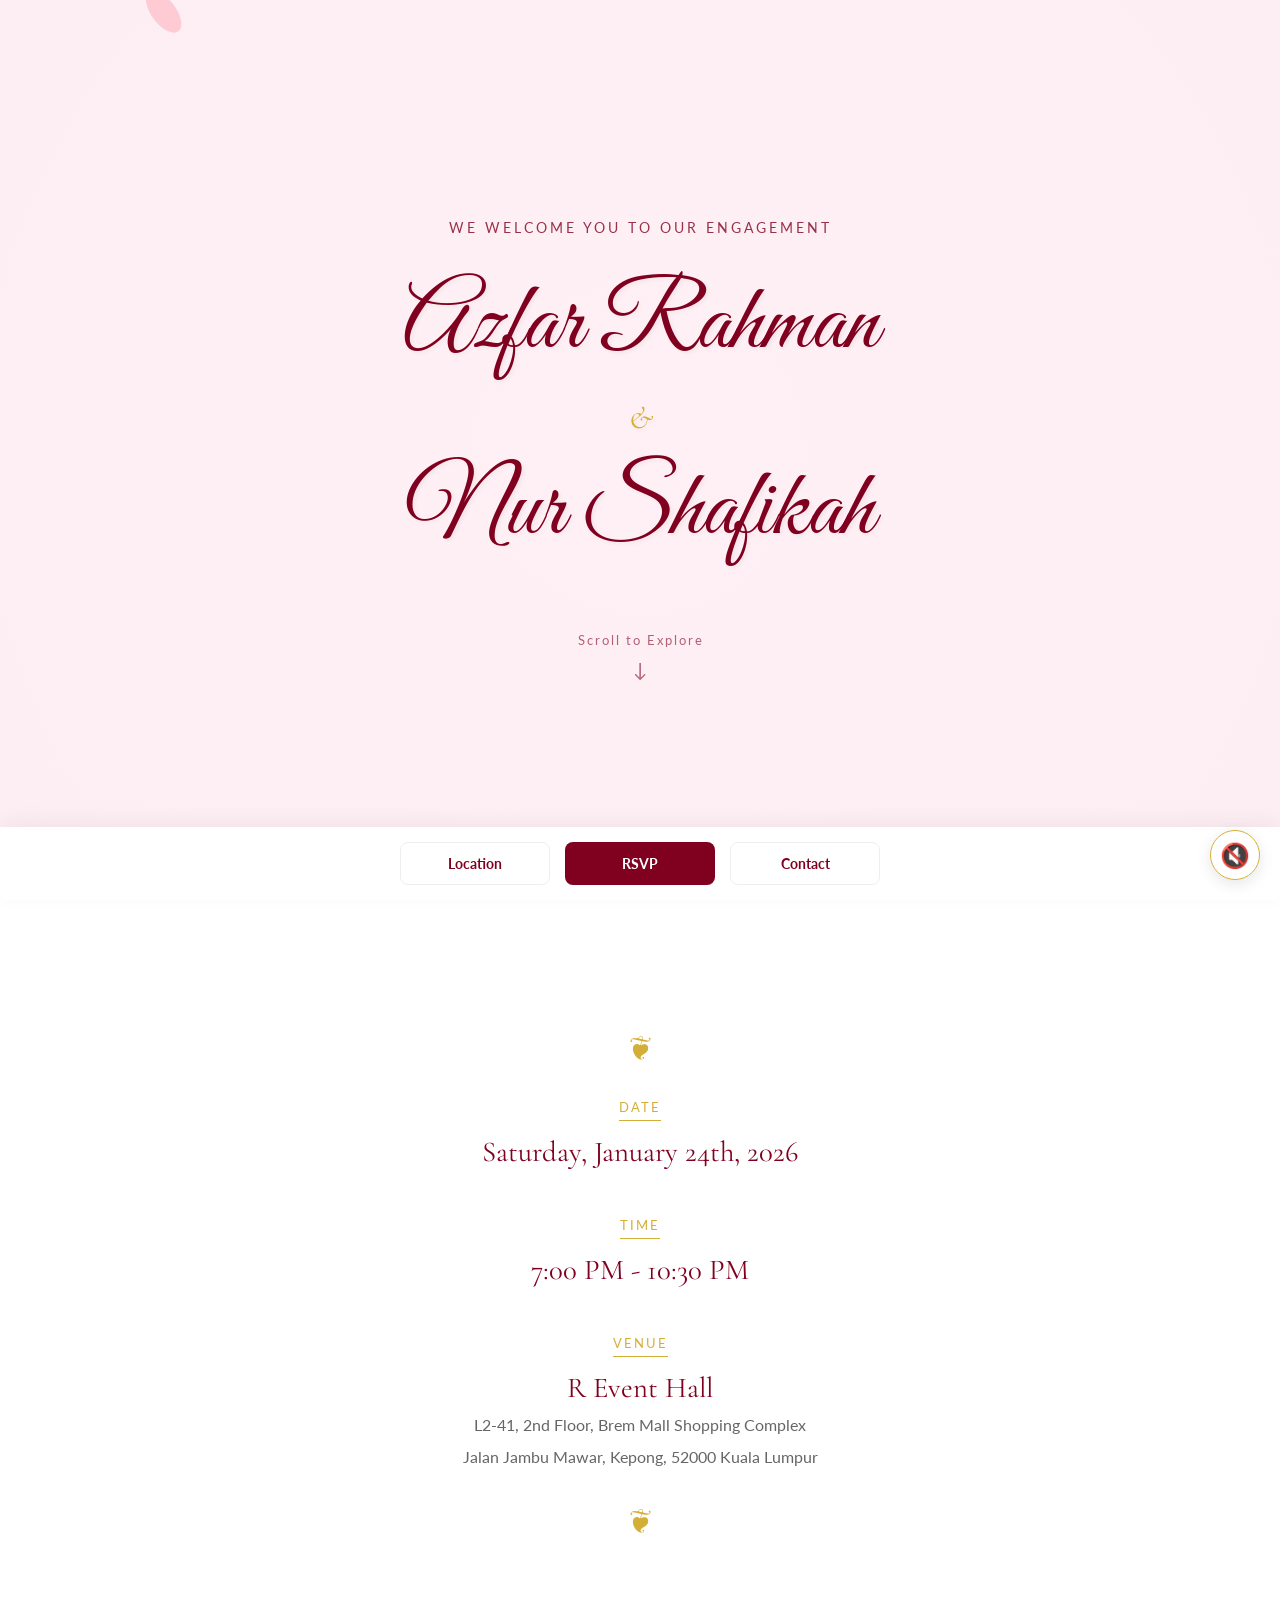
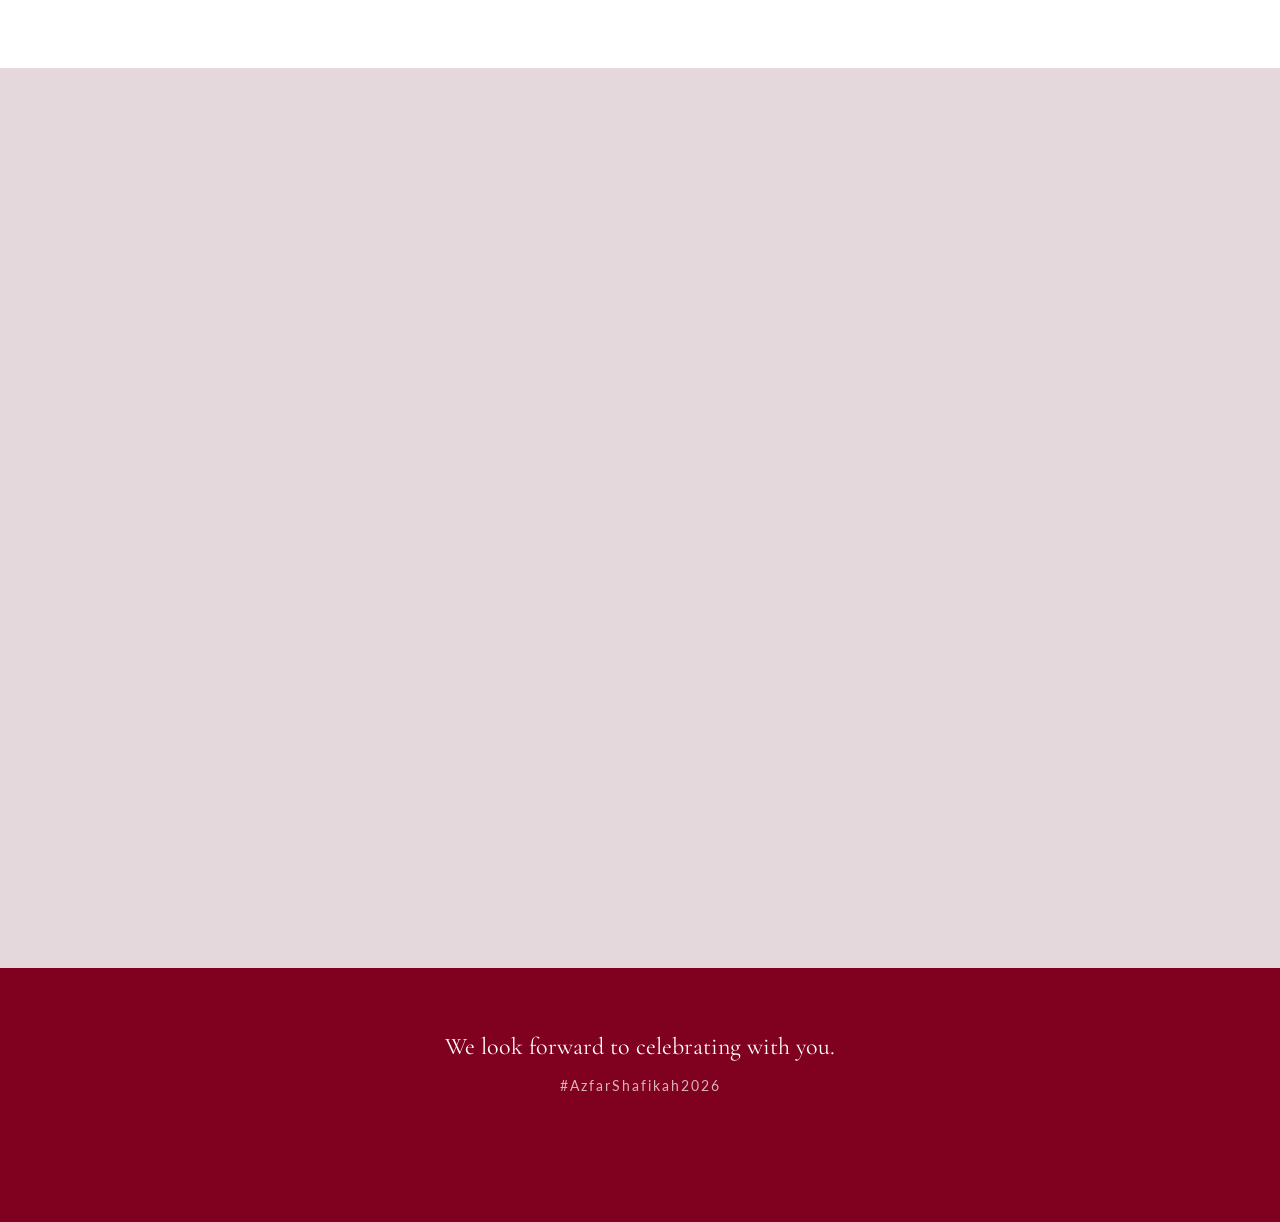
==== index.html @ a6c04913 "Updates" ====
<!doctype html>
<html lang="en">
  <head>
    <meta charset="UTF-8" />
    <link rel="icon" type="image/svg+xml" href="/vite.svg" />
    <meta name="viewport" content="width=device-width, initial-scale=1.0" />
    <title>engagement-site</title>
    <script type="module" crossorigin src="/assets/index-BvH-5_2b.js"></script>
    <link rel="stylesheet" crossorigin href="/assets/index-EyKyYLyX.css">
  </head>
  <body>
    <div id="root"></div>
  </body>
</html>
---- assets/index-EyKyYLyX.css ----
@import"https://fonts.googleapis.com/css2?family=Great+Vibes&family=Cormorant+Garamond:wght@400;600&family=Lato:wght@300;400&display=swap";:root{--color-bg: #FFF0F5;--color-text: #800020;--color-accent: #D4AF37;--color-white: #ffffff;--font-script: "Great Vibes", cursive;--font-serif: "Cormorant Garamond", serif;--font-sans: "Lato", sans-serif;--transition-smooth: cubic-bezier(.25, .1, .25, 1)}*{box-sizing:border-box;margin:0;padding:0}body{font-family:var(--font-serif);background-color:var(--color-bg);color:var(--color-text);overflow-x:hidden;-webkit-font-smoothing:antialiased}h1,h2,h3{font-weight:400}button{font-family:var(--font-sans);cursor:pointer;border:none;background:none}::-webkit-scrollbar{width:8px}::-webkit-scrollbar-track{background:var(--color-bg)}::-webkit-scrollbar-thumb{background:var(--color-text);border-radius:4px}.scroll-reveal{opacity:0;transform:translateY(30px);transition:opacity 1.2s var(--transition-smooth),transform 1.2s var(--transition-smooth);will-change:opacity,transform}.scroll-reveal.is-visible{opacity:1;transform:translateY(0)}.hero{position:relative;height:100vh;height:100dvh;width:100%;overflow:hidden;display:flex;justify-content:center;align-items:center;text-align:center;background:radial-gradient(circle at center,#fff0f5,#fdeef4)}.hero-canvas{position:absolute;top:0;left:0;width:100%;height:100%;z-index:1;pointer-events:none}.hero-content{position:relative;z-index:2;padding:20px}.hero-welcome{font-family:var(--font-sans);text-transform:uppercase;letter-spacing:3px;font-size:.9rem;margin-bottom:2rem;color:var(--color-text);opacity:.8}.hero-names{display:flex;flex-direction:column;gap:.5rem;font-family:var(--font-script);font-size:4rem;color:var(--color-text);line-height:1.2;text-shadow:2px 2px 4px rgba(0,0,0,.05)}.hero-names .amp{font-family:var(--font-serif);font-size:2rem;color:var(--color-accent);font-style:italic;margin:.5rem 0}.scroll-hint{margin-top:4rem;font-family:var(--font-sans);font-size:.8rem;letter-spacing:2px;opacity:.6;animation:pulse 2s infinite}.arrow{margin-top:10px;font-size:1.2rem}@keyframes pulse{0%,to{opacity:.6;transform:translateY(0)}50%{opacity:1;transform:translateY(5px)}}@media(min-width:768px){.hero-names{font-size:6rem}}.details-section{padding:6rem 20px;background-color:var(--color-white);text-align:center}.container{max-width:800px;margin:0 auto}.ornament-top,.ornament-bottom{font-size:2rem;color:var(--color-accent);margin:2rem 0}.details-grid{display:flex;flex-direction:column;gap:3rem}.detail-item{display:flex;flex-direction:column;align-items:center;gap:.5rem}.label{font-family:var(--font-sans);text-transform:uppercase;letter-spacing:2px;font-size:.8rem;color:var(--color-accent);border-bottom:1px solid var(--color-accent);padding-bottom:5px;margin-bottom:5px}.value{font-family:var(--font-serif);font-size:1.8rem;color:var(--color-text)}.sub-value{font-family:var(--font-sans);font-size:1rem;color:#666;max-width:400px;line-height:1.5}.video-section{position:relative;width:100%;height:100vh;overflow:hidden;background-color:var(--color-bg);padding:0;display:flex;align-items:center;justify-content:center}.video-wrapper{width:100%;height:100%;position:relative}.engagement-video{width:100%;height:100vh;object-fit:cover;display:block}.video-overlay{position:absolute;top:0;left:0;width:100%;height:100%;background:#0000001a;pointer-events:none}.footer{padding:4rem 20px 8rem;text-align:center;background-color:var(--color-text);color:var(--color-white)}.footer-message{font-family:var(--font-serif);font-size:1.5rem;margin-bottom:1rem}.footer-hashtag{font-family:var(--font-sans);font-size:.9rem;letter-spacing:2px;opacity:.7}.sticky-actions{position:fixed;bottom:0;left:0;width:100%;padding:15px 20px;background:#fffffff2;-webkit-backdrop-filter:blur(10px);backdrop-filter:blur(10px);box-shadow:0 -5px 20px #0000000d;display:flex;justify-content:center;gap:15px;z-index:900}.action-btn{flex:1;max-width:150px;padding:12px;border-radius:8px;font-family:var(--font-sans);font-weight:700;font-size:.9rem;transition:transform .2s ease,box-shadow .2s ease;border:1px solid #eee;background-color:#fff;color:var(--color-text)}.action-btn.primary{background-color:var(--color-text);color:#fff;border:none}.action-btn:active{transform:scale(.98)}.music-player{position:fixed;bottom:20px;right:20px;z-index:1000}.music-toggle{background:#ffffffb3;-webkit-backdrop-filter:blur(10px);backdrop-filter:blur(10px);border:1px solid var(--color-accent);color:var(--color-text);width:50px;height:50px;border-radius:50%;display:flex;align-items:center;justify-content:center;box-shadow:0 4px 15px #0000001a;transition:transform .3s ease;font-size:1.5rem}.music-toggle:hover{transform:scale(1.1);background:#ffffffe6}
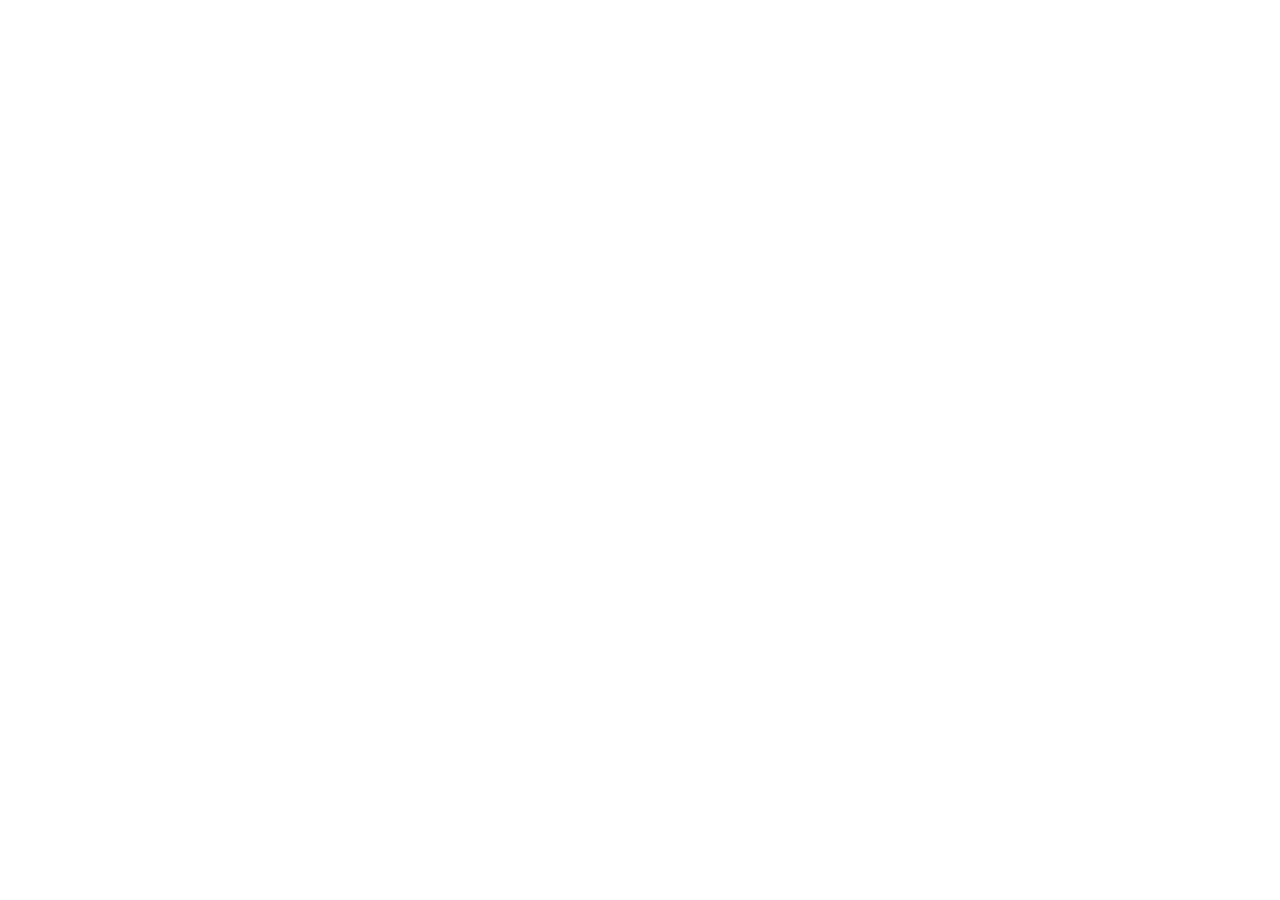
==== commit d50e3c27: "Updates" ====
--- a/index.html
+++ b/index.html
@@ -2,11 +2,11 @@
 <html lang="en">
   <head>
     <meta charset="UTF-8" />
-    <link rel="icon" type="image/svg+xml" href="/vite.svg" />
+    <link rel="icon" type="image/svg+xml" href="/AZShaf/vite.svg" />
     <meta name="viewport" content="width=device-width, initial-scale=1.0" />
     <title>engagement-site</title>
-    <script type="module" crossorigin src="/assets/index-BvH-5_2b.js"></script>
-    <link rel="stylesheet" crossorigin href="/assets/index-EyKyYLyX.css">
+    <script type="module" crossorigin src="/AZShaf/assets/index-BvH-5_2b.js"></script>
+    <link rel="stylesheet" crossorigin href="/AZShaf/assets/index-EyKyYLyX.css">
   </head>
   <body>
     <div id="root"></div>
